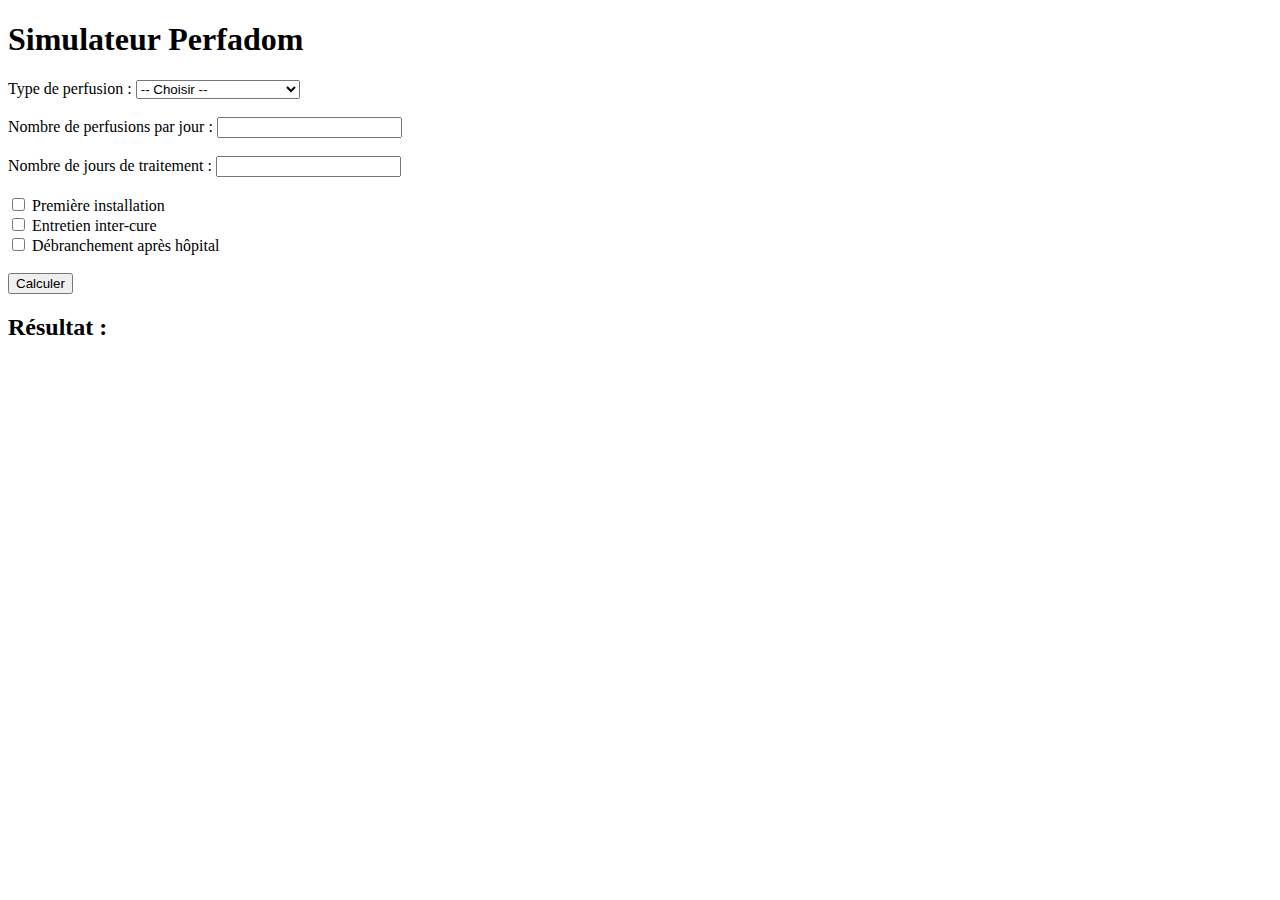
==== index.html @ e91f80c2 "install" ====
<!DOCTYPE html>
<html lang="fr">
<head>
  <meta charset="UTF-8">
  <title>Simulateur Perfadom</title>
</head>
<body>
  <h1>Simulateur Perfadom</h1>

  <form id="perfadomForm">
    <label>Type de perfusion :</label>
    <select id="type" required>
      <option value="">-- Choisir --</option>
      <option value="electrique">Système actif électrique</option>
      <option value="diffuseur">Diffuseur portable</option>
      <option value="gravite">Gravité</option>
    </select><br><br>

    <label>Nombre de perfusions par jour :</label>
    <input type="number" id="perfsParJour" min="1" required><br><br>

    <label>Nombre de jours de traitement :</label>
    <input type="number" id="duree" min="1" required><br><br>

    <label><input type="checkbox" id="installation"> Première installation</label><br>
    <label><input type="checkbox" id="intercure"> Entretien inter-cure</label><br>
    <label><input type="checkbox" id="debranchement"> Débranchement après hôpital</label><br><br>

    <button type="submit">Calculer</button>
  </form>

  <h2>Résultat :</h2>
  <div id="resultat" style="margin-top: 20px;"></div>

  <script>
    document.getElementById('perfadomForm').addEventListener('submit', function(e) {
      e.preventDefault();

      const type = document.getElementById('type').value;
      const perfs = parseInt(document.getElementById('perfsParJour').value);
      const jours = parseInt(document.getElementById('duree').value);
      const installation = document.getElementById('installation').checked;
      const intercure = document.getElementById('intercure').checked;
      const debranchement = document.getElementById('debranchement').checked;

      const resultDiv = document.getElementById('resultat');
      resultDiv.innerHTML = "";

      // --- Validation ---
      if (!type || isNaN(perfs) || perfs < 1 || isNaN(jours) || jours < 1) {
        resultDiv.innerHTML = "<span style='color:red;'>Veuillez remplir correctement tous les champs obligatoires.</span>";
        return;
      }

      let result = "";
      const semaines = Math.ceil(jours / 7);

      // --- Forfaits d'installation ---
      if (installation) {
        switch (type) {
          case "electrique":
            result += "- Installation 1ère perf : PERFADOM 1 — 357,20 €<br>";
            if (perfs >= 2) result += "- Installation 2e perf : PERFADOM 2 — 52,80 €<br>";
            if (perfs >= 3) result += "- Installation 3e perf : PERFADOM 7 — 52,80 €<br>";
            if (perfs >= 4) result += "- Installation 4e perf : PERFADOM 8 — 52,80 €<br>";
            break;
          case "diffuseur":
            result += "- Installation 1ère perf : PERFADOM 4 — 135,33 €<br>";
            if (perfs >= 2) result += "- Installation 2e perf : PERFADOM 5 — 52,80 €<br>";
            if (perfs >= 3) result += "- Installation 3e perf : PERFADOM 7 — 52,80 €<br>";
            if (perfs >= 4) result += "- Installation 4e perf : PERFADOM 8 — 52,80 €<br>";
            break;
          case "gravite":
            result += "- Installation + suivi : PERFADOM 6 — 74,57 €<br>";
            break;
        }
      }

      // --- Forfaits de suivi (hebdomadaires) ---
      if (type === 'electrique') {
        if (perfs === 1) result += `- Suivi : PERFADOM 30 × ${semaines} — 240,15 €/semaine<br>`;
        else if (perfs === 2) result += `- Suivi : PERFADOM 31 × ${semaines} — 469,44 €/semaine<br>`;
        else if (perfs === 3) result += `- Suivi : PERFADOM 32 × ${semaines} — 693,36 €/semaine<br>`;
        else result += `- Suivi : PERFADOM 33 × ${semaines} — 815,18 €/semaine<br>`;
      }

      if (type === 'diffuseur') {
        if (perfs === 1) result += `- Suivi : PERFADOM 25 × ${semaines} — 113,28 €/semaine<br>`;
        else if (perfs === 2) result += `- Suivi : PERFADOM 26 × ${semaines} — 226,56 €/semaine<br>`;
        else result += `- Suivi : PERFADOM 27 × ${semaines} — 339,84 €/semaine<br>`;
      }

      if (type === 'gravite') {
        const totalPerfs = perfs * jours;
        if (perfs > 2) result += `- Suivi : PERFADOM 20 × ${semaines} — 204,24 €/semaine<br>`;
        else if (perfs === 2) result += `- Suivi : PERFADOM 19 × ${semaines} — 122,97 €/semaine<br>`;
        else if (perfs === 1) result += `- Suivi : PERFADOM 18 × ${semaines} — 74,57 €/semaine<br>`;
        else if (totalPerfs < 15) result += `- À la perfusion : PERFADOM 17 × ${totalPerfs} — 10,80 €/perf<br>`;
      }

      // --- Autres forfaits ---
      if (intercure) result += "- Entretien inter-cure : PERFADOM 10 — tarif selon perfusion<br>";
      if (debranchement) result += "- Débranchement : PERFADOM 45 — 50 €<br>";

      resultDiv.innerHTML = result || "Aucun forfait applicable.";
    });
  </script>
</body>
</html>
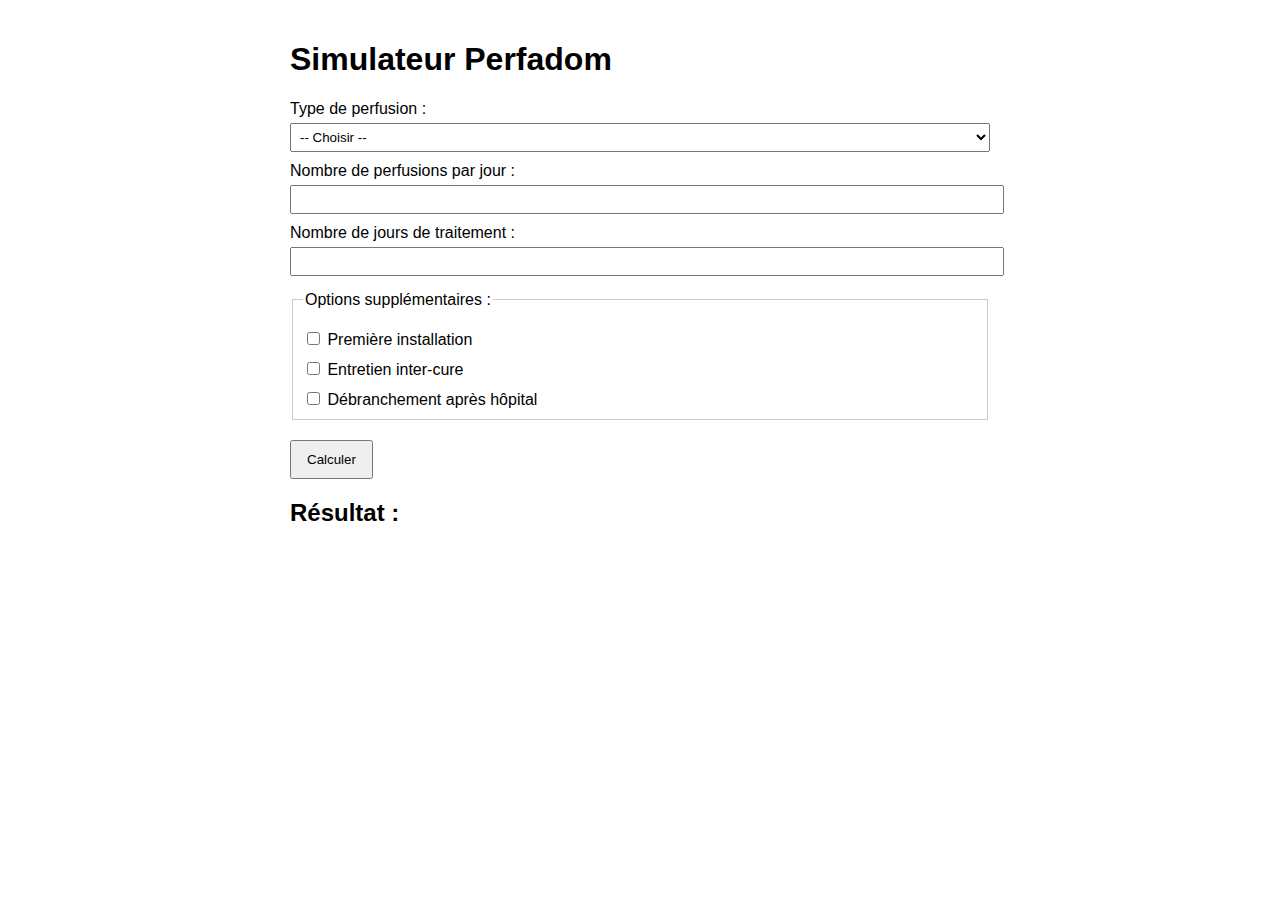
==== commit 0198dcfb: "diversification_maj" ====
--- a/index.html
+++ b/index.html
@@ -3,107 +3,39 @@
 <head>
   <meta charset="UTF-8">
   <title>Simulateur Perfadom</title>
+  <link rel="stylesheet" href="styles.css">
 </head>
 <body>
   <h1>Simulateur Perfadom</h1>
 
   <form id="perfadomForm">
-    <label>Type de perfusion :</label>
+    <label for="type">Type de perfusion :</label>
     <select id="type" required>
       <option value="">-- Choisir --</option>
       <option value="electrique">Système actif électrique</option>
       <option value="diffuseur">Diffuseur portable</option>
       <option value="gravite">Gravité</option>
-    </select><br><br>
+    </select>
 
-    <label>Nombre de perfusions par jour :</label>
-    <input type="number" id="perfsParJour" min="1" required><br><br>
+    <label for="perfsParJour">Nombre de perfusions par jour :</label>
+    <input type="number" id="perfsParJour" min="1" required>
 
-    <label>Nombre de jours de traitement :</label>
-    <input type="number" id="duree" min="1" required><br><br>
+    <label for="duree">Nombre de jours de traitement :</label>
+    <input type="number" id="duree" min="1" required>
 
-    <label><input type="checkbox" id="installation"> Première installation</label><br>
-    <label><input type="checkbox" id="intercure"> Entretien inter-cure</label><br>
-    <label><input type="checkbox" id="debranchement"> Débranchement après hôpital</label><br><br>
+    <fieldset>
+      <legend>Options supplémentaires :</legend>
+      <label><input type="checkbox" id="installation"> Première installation</label>
+      <label><input type="checkbox" id="intercure"> Entretien inter-cure</label>
+      <label><input type="checkbox" id="debranchement"> Débranchement après hôpital</label>
+    </fieldset>
 
     <button type="submit">Calculer</button>
   </form>
 
   <h2>Résultat :</h2>
-  <div id="resultat" style="margin-top: 20px;"></div>
+  <div id="resultat"></div>
 
-  <script>
-    document.getElementById('perfadomForm').addEventListener('submit', function(e) {
-      e.preventDefault();
-
-      const type = document.getElementById('type').value;
-      const perfs = parseInt(document.getElementById('perfsParJour').value);
-      const jours = parseInt(document.getElementById('duree').value);
-      const installation = document.getElementById('installation').checked;
-      const intercure = document.getElementById('intercure').checked;
-      const debranchement = document.getElementById('debranchement').checked;
-
-      const resultDiv = document.getElementById('resultat');
-      resultDiv.innerHTML = "";
-
-      // --- Validation ---
-      if (!type || isNaN(perfs) || perfs < 1 || isNaN(jours) || jours < 1) {
-        resultDiv.innerHTML = "<span style='color:red;'>Veuillez remplir correctement tous les champs obligatoires.</span>";
-        return;
-      }
-
-      let result = "";
-      const semaines = Math.ceil(jours / 7);
-
-      // --- Forfaits d'installation ---
-      if (installation) {
-        switch (type) {
-          case "electrique":
-            result += "- Installation 1ère perf : PERFADOM 1 — 357,20 €<br>";
-            if (perfs >= 2) result += "- Installation 2e perf : PERFADOM 2 — 52,80 €<br>";
-            if (perfs >= 3) result += "- Installation 3e perf : PERFADOM 7 — 52,80 €<br>";
-            if (perfs >= 4) result += "- Installation 4e perf : PERFADOM 8 — 52,80 €<br>";
-            break;
-          case "diffuseur":
-            result += "- Installation 1ère perf : PERFADOM 4 — 135,33 €<br>";
-            if (perfs >= 2) result += "- Installation 2e perf : PERFADOM 5 — 52,80 €<br>";
-            if (perfs >= 3) result += "- Installation 3e perf : PERFADOM 7 — 52,80 €<br>";
-            if (perfs >= 4) result += "- Installation 4e perf : PERFADOM 8 — 52,80 €<br>";
-            break;
-          case "gravite":
-            result += "- Installation + suivi : PERFADOM 6 — 74,57 €<br>";
-            break;
-        }
-      }
-
-      // --- Forfaits de suivi (hebdomadaires) ---
-      if (type === 'electrique') {
-        if (perfs === 1) result += `- Suivi : PERFADOM 30 × ${semaines} — 240,15 €/semaine<br>`;
-        else if (perfs === 2) result += `- Suivi : PERFADOM 31 × ${semaines} — 469,44 €/semaine<br>`;
-        else if (perfs === 3) result += `- Suivi : PERFADOM 32 × ${semaines} — 693,36 €/semaine<br>`;
-        else result += `- Suivi : PERFADOM 33 × ${semaines} — 815,18 €/semaine<br>`;
-      }
-
-      if (type === 'diffuseur') {
-        if (perfs === 1) result += `- Suivi : PERFADOM 25 × ${semaines} — 113,28 €/semaine<br>`;
-        else if (perfs === 2) result += `- Suivi : PERFADOM 26 × ${semaines} — 226,56 €/semaine<br>`;
-        else result += `- Suivi : PERFADOM 27 × ${semaines} — 339,84 €/semaine<br>`;
-      }
-
-      if (type === 'gravite') {
-        const totalPerfs = perfs * jours;
-        if (perfs > 2) result += `- Suivi : PERFADOM 20 × ${semaines} — 204,24 €/semaine<br>`;
-        else if (perfs === 2) result += `- Suivi : PERFADOM 19 × ${semaines} — 122,97 €/semaine<br>`;
-        else if (perfs === 1) result += `- Suivi : PERFADOM 18 × ${semaines} — 74,57 €/semaine<br>`;
-        else if (totalPerfs < 15) result += `- À la perfusion : PERFADOM 17 × ${totalPerfs} — 10,80 €/perf<br>`;
-      }
-
-      // --- Autres forfaits ---
-      if (intercure) result += "- Entretien inter-cure : PERFADOM 10 — tarif selon perfusion<br>";
-      if (debranchement) result += "- Débranchement : PERFADOM 45 — 50 €<br>";
-
-      resultDiv.innerHTML = result || "Aucun forfait applicable.";
-    });
-  </script>
+  <script src="script.js"></script>
 </body>
 </html>--- a/styles.css
+++ b/styles.css
@@ -0,0 +1,33 @@
+body {
+  font-family: Arial, sans-serif;
+  max-width: 700px;
+  margin: auto;
+  padding: 20px;
+}
+
+label {
+  display: block;
+  margin-top: 10px;
+}
+
+select, input[type="number"] {
+  width: 100%;
+  padding: 5px;
+  margin-top: 5px;
+}
+
+fieldset {
+  margin-top: 15px;
+  border: 1px solid #ccc;
+  padding: 10px;
+}
+
+button {
+  margin-top: 20px;
+  padding: 10px 15px;
+  cursor: pointer;
+}
+
+#resultat {
+  margin-top: 20px;
+}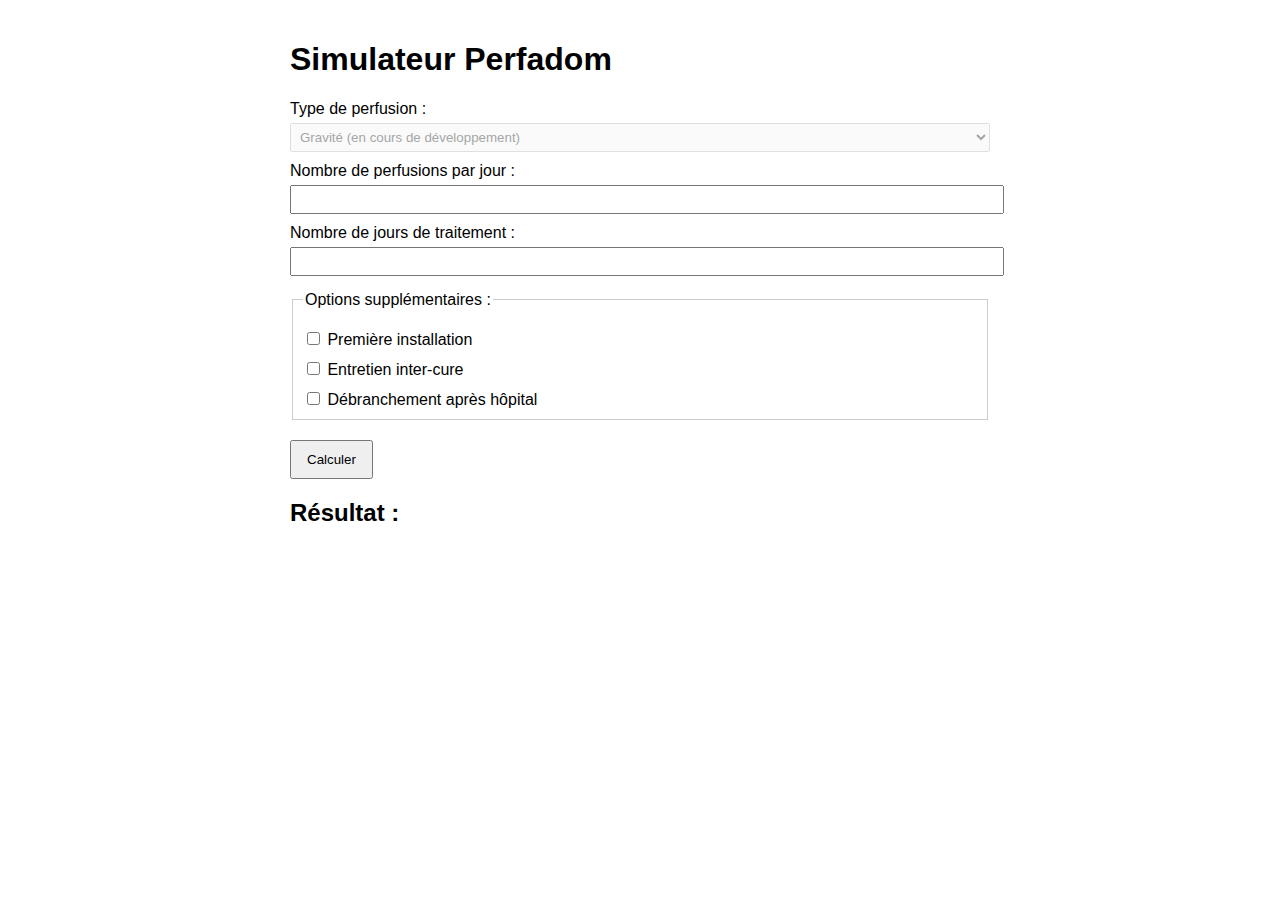
==== commit 59c9caa6: "maj" ====
--- a/index.html
+++ b/index.html
@@ -10,12 +10,10 @@
 
   <form id="perfadomForm">
     <label for="type">Type de perfusion :</label>
-    <select id="type" required>
-      <option value="">-- Choisir --</option>
-      <option value="electrique">Système actif électrique</option>
-      <option value="diffuseur">Diffuseur portable</option>
-      <option value="gravite">Gravité</option>
-    </select>
+<select id="type" required disabled>
+  <option value="gravite" selected>Gravité (en cours de développement)</option>
+</select>
+<input type="hidden" id="type" value="gravite">
 
     <label for="perfsParJour">Nombre de perfusions par jour :</label>
     <input type="number" id="perfsParJour" min="1" required>
